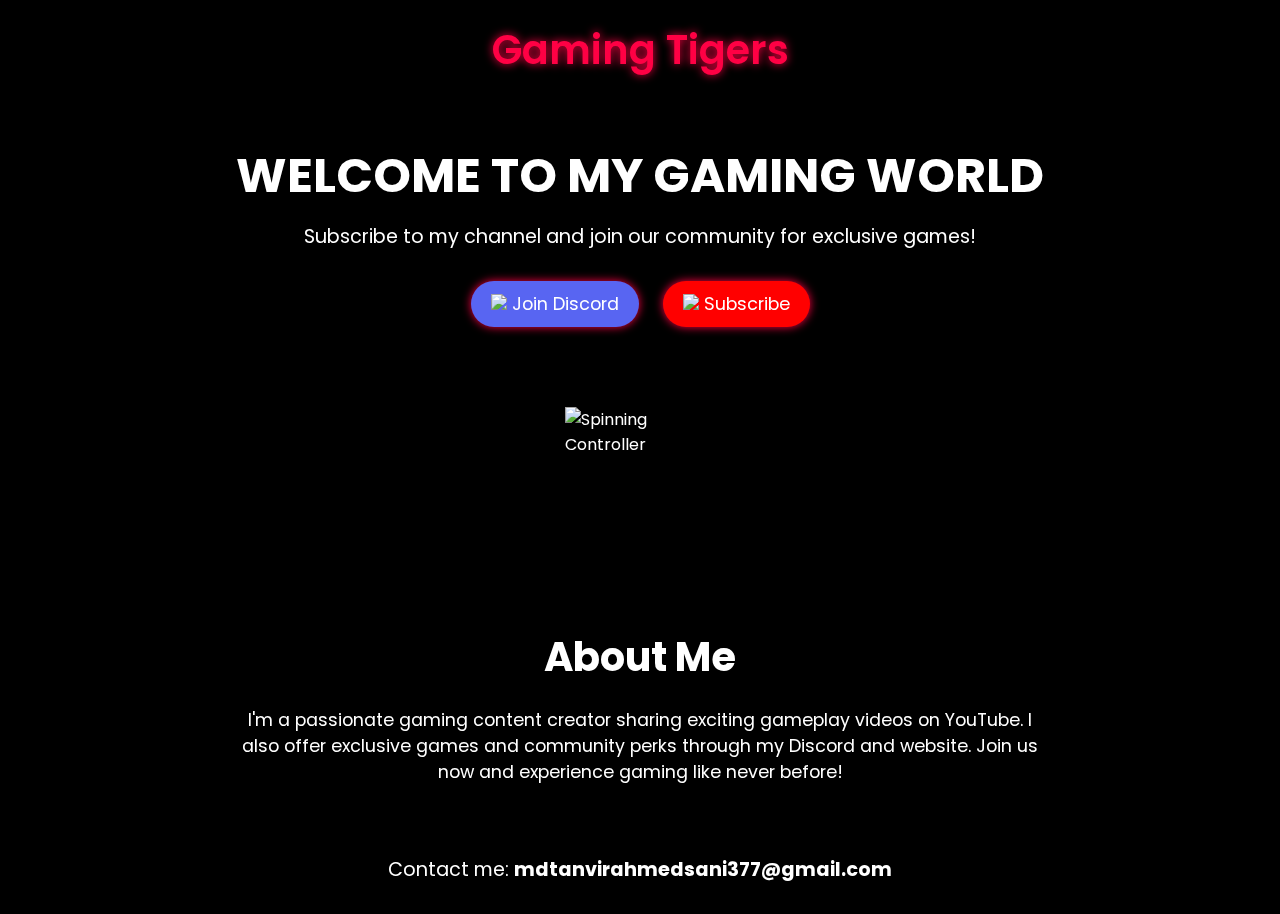
==== abt.html @ 0eea75ae "Add files via upload" ====
<!DOCTYPE html>
<html lang="en">
<head>
  <meta charset="UTF-8">
  <meta name="viewport" content="width=device-width, initial-scale=1.0">
  <title>About Me - Gaming Tigers</title>
  <link rel="preconnect" href="https://fonts.googleapis.com">
  <link href="https://fonts.googleapis.com/css2?family=Poppins:wght@300;600&display=swap" rel="stylesheet">
  <script src="https://cdnjs.cloudflare.com/ajax/libs/gsap/3.12.2/gsap.min.js" defer></script>
  <style>
    * {
      margin: 0;
      padding: 0;
      box-sizing: border-box;
      font-family: 'Poppins', sans-serif;
    }
    body {
      overflow-x: hidden;
      background: #000;
      color: #fff;
    }
    /* RGB Background */
    .rgb-bg {
      position: fixed;
      top: 0;
      left: 0;
      width: 100%;
      height: 100%;
      z-index: -1;
      background: linear-gradient(135deg, #000, #000, #ff0000, #0000ff);
      background-size: 400% 400%;
      animation: rgbAnimation 10s infinite alternate;
    }
    @keyframes rgbAnimation {
      0% { background-position: 0% 50%; }
      100% { background-position: 100% 50%; }
    }
    /* Header */
    header {
      text-align: center;
      padding: 20px;
      font-size: 2.5rem;
      font-weight: 600;
      color: #ff0044;
      text-shadow: 0 0 10px #ff0044;
    }
    .hero-section {
      text-align: center;
      padding: 40px 20px;
    }
    .hero-section h1 {
      font-size: 3rem;
      text-transform: uppercase;
      margin-bottom: 10px;
      animation: fadeInDown 2s ease;
    }
    .hero-section p {
      font-size: 1.2rem;
      margin-bottom: 20px;
      animation: fadeInUp 2s ease;
    }
    @keyframes fadeInDown {
      from { opacity: 0; transform: translateY(-30px); }
      to { opacity: 1; transform: translateY(0); }
    }
    @keyframes fadeInUp {
      from { opacity: 0; transform: translateY(30px); }
      to { opacity: 1; transform: translateY(0); }
    }
    /* Buttons */
    .btn {
      display: inline-block;
      margin: 10px;
      padding: 10px 20px;
      color: #fff;
      text-decoration: none;
      font-size: 1.1rem;
      border-radius: 30px;
      transition: all 0.3s ease;
      box-shadow: 0 0 10px #ff0044;
    }
    .discord-btn {
      background-color: #5865F2;
    }
    .youtube-btn {
      background-color: #FF0000;
    }
    .btn:hover {
      transform: scale(1.1);
      box-shadow: 0 0 15px #fff;
    }
    /* About Section */
    .about-section {
      padding: 40px 20px;
      text-align: center;
    }
    .about-section h2 {
      font-size: 2.5rem;
      margin-bottom: 20px;
    }
    .about-section p {
      font-size: 1.1rem;
      max-width: 800px;
      margin: auto;
    }
    /* Contact Section */
    .contact {
      padding: 30px 20px;
      text-align: center;
    }
    .contact p {
      font-size: 1.2rem;
    }
    /* Spinning, Floating, and Shaking Controller */
    .spinning-controller {
      display: block;
      margin: 30px auto;
      width: 150px;
      height: 150px;
      animation: spin 5s linear infinite, float 3s ease-in-out infinite, shake 1s ease-in-out infinite;
      transition: transform 0.3s ease;
    }
    @keyframes spin {
      from { transform: rotate(0deg); }
      to { transform: rotate(360deg); }
    }
    @keyframes float {
      0%, 100% { transform: translateY(0); }
      50% { transform: translateY(-20px); }
    }
    @keyframes shake {
      0%, 100% { transform: translateX(0); }
      25% { transform: translateX(-5px); }
      75% { transform: translateX(5px); }
    }
    .spinning-controller:hover {
      transform: scale(1.1) rotate(10deg);
    }
    @media (max-width: 768px) {
      header { font-size: 2rem; }
      .hero-section h1 { font-size: 2rem; }
      .btn { font-size: 1rem; }
    }
  </style>
</head>
<body>
  <div class="rgb-bg"></div>

  <!-- Header -->
  <header>Gaming Tigers</header>

  <!-- Hero Section -->
  <section class="hero-section">
    <h1>Welcome to My Gaming World</h1>
    <p>Subscribe to my channel and join our community for exclusive games!</p>
    <a href="https://discord.com/invite/qhWUp4vrJu" target="_blank" class="btn discord-btn">
      <img src="https://i.postimg.cc/vB4fryN7/pngwing-com.png" width="20"> Join Discord
    </a>
    <a href="https://www.youtube.com/@gamingtigersbd" target="_blank" class="btn youtube-btn">
      <img src="https://i.postimg.cc/W3xrSyBB/pngwing-com-1.png" width="20"> Subscribe
    </a>
  </section>

  <!-- Spinning Controller -->
  <img src="https://i.postimg.cc/NFTXn4Y5/pngwing-com-2.png" alt="Spinning Controller" class="spinning-controller">

  <!-- About Section -->
  <section class="about-section">
    <h2>About Me</h2>
    <p>
      I'm a passionate gaming content creator sharing exciting gameplay videos on YouTube.
      I also offer exclusive games and community perks through my Discord and website. Join us now and experience gaming like never before!
    </p>
  </section>

  <!-- Contact Section -->
  <section class="contact">
    <p>Contact me: <strong>mdtanvirahmedsani377@gmail.com</strong></p>
  </section>

  <script>
    // GSAP Animations for Buttons
    gsap.from(".discord-btn", { opacity: 0, x: -100, duration: 1, delay: 0.5, ease: "power2.out" });
    gsap.from(".youtube-btn", { opacity: 0, x: 100, duration: 1, delay: 0.8, ease: "power2.out" });
    gsap.from(".about-section", { opacity: 0, y: 50, duration: 1.5, ease: "bounce.out" });
  </script>
</body>
</html>
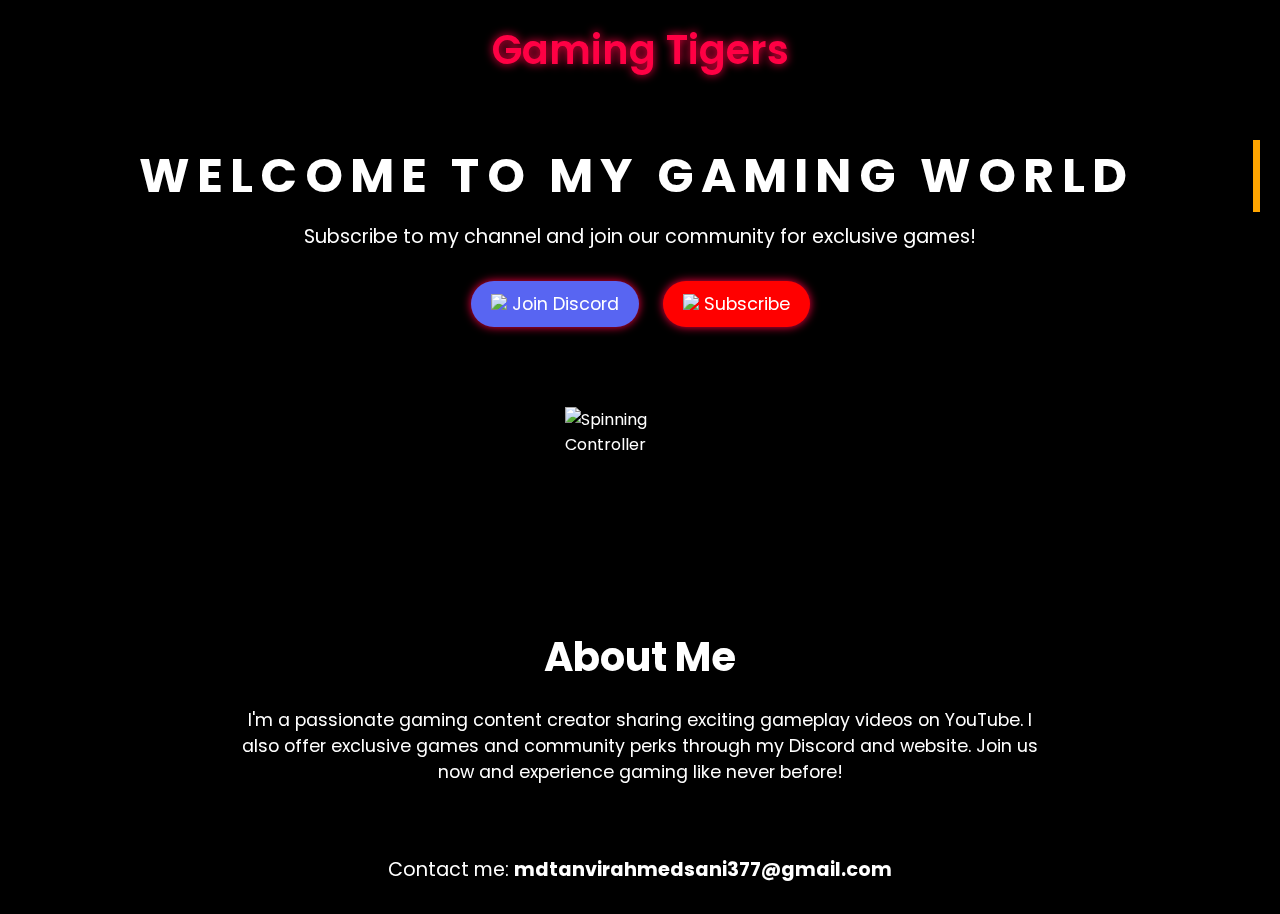
==== commit 3281a25e: "Update abt.html" ====
--- a/abt.html
+++ b/abt.html
@@ -141,6 +141,29 @@
       .hero-section h1 { font-size: 2rem; }
       .btn { font-size: 1rem; }
     }
+
+    .akid {
+  overflow: hidden; /* Ensures the content is not revealed until the animation */
+  border-right: .15em solid orange; /* The typwriter cursor */
+  white-space: nowrap; /* Keeps the content on a single line */
+  margin: 0 auto; /* Gives that scrolling effect as the typing happens */
+  letter-spacing: .15em; /* Adjust as needed */
+  animation: 
+    typing 3.5s steps(40, end),
+    blink-caret .75s step-end infinite;
+}
+
+/* The typing effect */
+@keyframes typing {
+  from { width: 0 }
+  to { width: 100% }
+}
+
+/* The typewriter cursor effect */
+@keyframes blink-caret {
+  from, to { border-color: transparent }
+  50% { border-color: orange; }
+}
   </style>
 </head>
 <body>
@@ -151,7 +174,7 @@
 
   <!-- Hero Section -->
   <section class="hero-section">
-    <h1>Welcome to My Gaming World</h1>
+    <h1 class="akid">Welcome to My Gaming World</h1>
     <p>Subscribe to my channel and join our community for exclusive games!</p>
     <a href="https://discord.com/invite/qhWUp4vrJu" target="_blank" class="btn discord-btn">
       <img src="https://i.postimg.cc/vB4fryN7/pngwing-com.png" width="20"> Join Discord
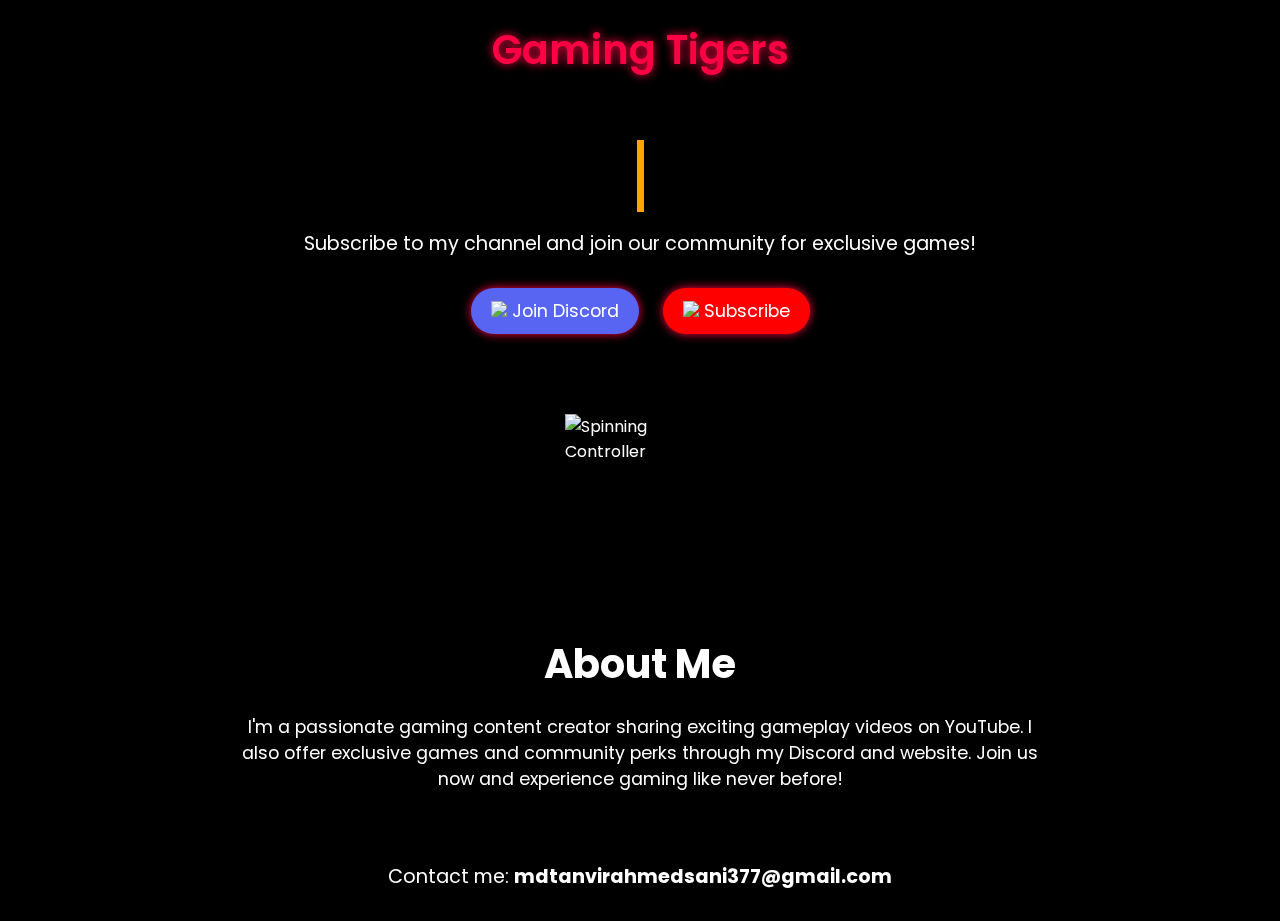
==== commit f729eee0: "Update abt.html" ====
--- a/abt.html
+++ b/abt.html
@@ -8,6 +8,30 @@
   <link href="https://fonts.googleapis.com/css2?family=Poppins:wght@300;600&display=swap" rel="stylesheet">
   <script src="https://cdnjs.cloudflare.com/ajax/libs/gsap/3.12.2/gsap.min.js" defer></script>
   <style>
+    .akid {
+  overflow: hidden; /* Ensures the content is not revealed until the animation */
+  border-right: .15em solid orange; /* The typewriter cursor */
+  white-space: nowrap; /* Keeps the content on a single line */
+  margin: 0 auto; /* Centers the element horizontally */
+  letter-spacing: .15em; /* Adjust as needed */
+  display: inline-block; /* Required for the width animation to work */
+  animation: 
+    typing 3.5s steps(40, end),
+    blink-caret .75s step-end infinite;
+  width: 0; /* Initial width for the typing effect */
+}
+
+/* The typing effect */
+@keyframes typing {
+  from { width: 0; }
+  to { width: 100%; }
+}
+
+/* The typewriter cursor effect */
+@keyframes blink-caret {
+  from, to { border-color: transparent; }
+  50% { border-color: orange; }
+}
     * {
       margin: 0;
       padding: 0;
@@ -141,29 +165,6 @@
       .hero-section h1 { font-size: 2rem; }
       .btn { font-size: 1rem; }
     }
-
-    .akid {
-  overflow: hidden; /* Ensures the content is not revealed until the animation */
-  border-right: .15em solid orange; /* The typwriter cursor */
-  white-space: nowrap; /* Keeps the content on a single line */
-  margin: 0 auto; /* Gives that scrolling effect as the typing happens */
-  letter-spacing: .15em; /* Adjust as needed */
-  animation: 
-    typing 3.5s steps(40, end),
-    blink-caret .75s step-end infinite;
-}
-
-/* The typing effect */
-@keyframes typing {
-  from { width: 0 }
-  to { width: 100% }
-}
-
-/* The typewriter cursor effect */
-@keyframes blink-caret {
-  from, to { border-color: transparent }
-  50% { border-color: orange; }
-}
   </style>
 </head>
 <body>
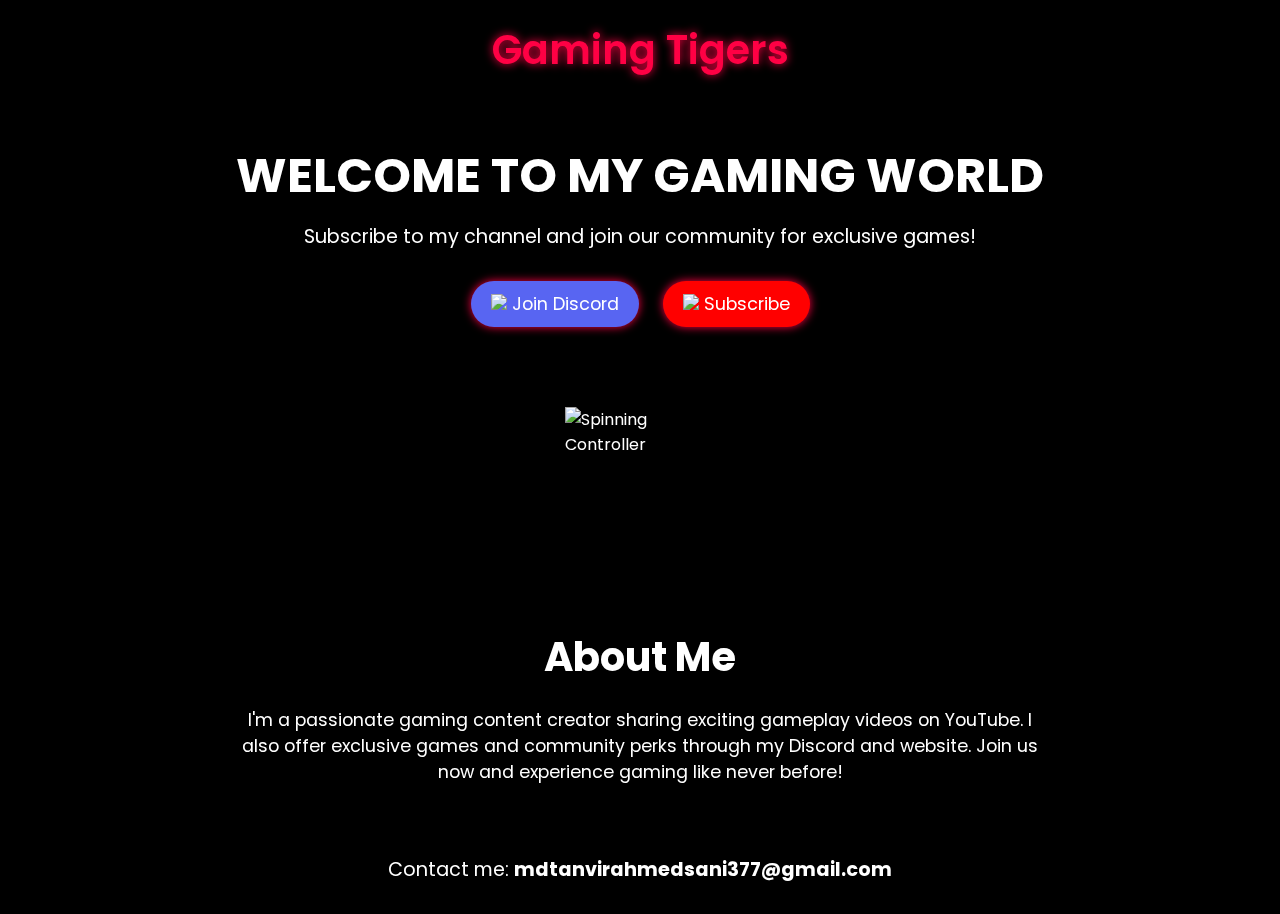
==== commit 8fde7de7: "Update abt.html" ====
--- a/abt.html
+++ b/abt.html
@@ -8,28 +8,26 @@
   <link href="https://fonts.googleapis.com/css2?family=Poppins:wght@300;600&display=swap" rel="stylesheet">
   <script src="https://cdnjs.cloudflare.com/ajax/libs/gsap/3.12.2/gsap.min.js" defer></script>
   <style>
-    .akid {
+    .typewriter h1 {
   overflow: hidden; /* Ensures the content is not revealed until the animation */
-  border-right: .15em solid orange; /* The typewriter cursor */
+  border-right: .15em solid orange; /* The typwriter cursor */
   white-space: nowrap; /* Keeps the content on a single line */
-  margin: 0 auto; /* Centers the element horizontally */
+  margin: 0 auto; /* Gives that scrolling effect as the typing happens */
   letter-spacing: .15em; /* Adjust as needed */
-  display: inline-block; /* Required for the width animation to work */
   animation: 
     typing 3.5s steps(40, end),
     blink-caret .75s step-end infinite;
-  width: 0; /* Initial width for the typing effect */
 }
 
 /* The typing effect */
 @keyframes typing {
-  from { width: 0; }
-  to { width: 100%; }
+  from { width: 0 }
+  to { width: 100% }
 }
 
 /* The typewriter cursor effect */
 @keyframes blink-caret {
-  from, to { border-color: transparent; }
+  from, to { border-color: transparent }
   50% { border-color: orange; }
 }
     * {
@@ -175,7 +173,7 @@
 
   <!-- Hero Section -->
   <section class="hero-section">
-    <h1 class="akid">Welcome to My Gaming World</h1>
+    <h1 class="typewriter">Welcome to My Gaming World</h1>
     <p>Subscribe to my channel and join our community for exclusive games!</p>
     <a href="https://discord.com/invite/qhWUp4vrJu" target="_blank" class="btn discord-btn">
       <img src="https://i.postimg.cc/vB4fryN7/pngwing-com.png" width="20"> Join Discord
